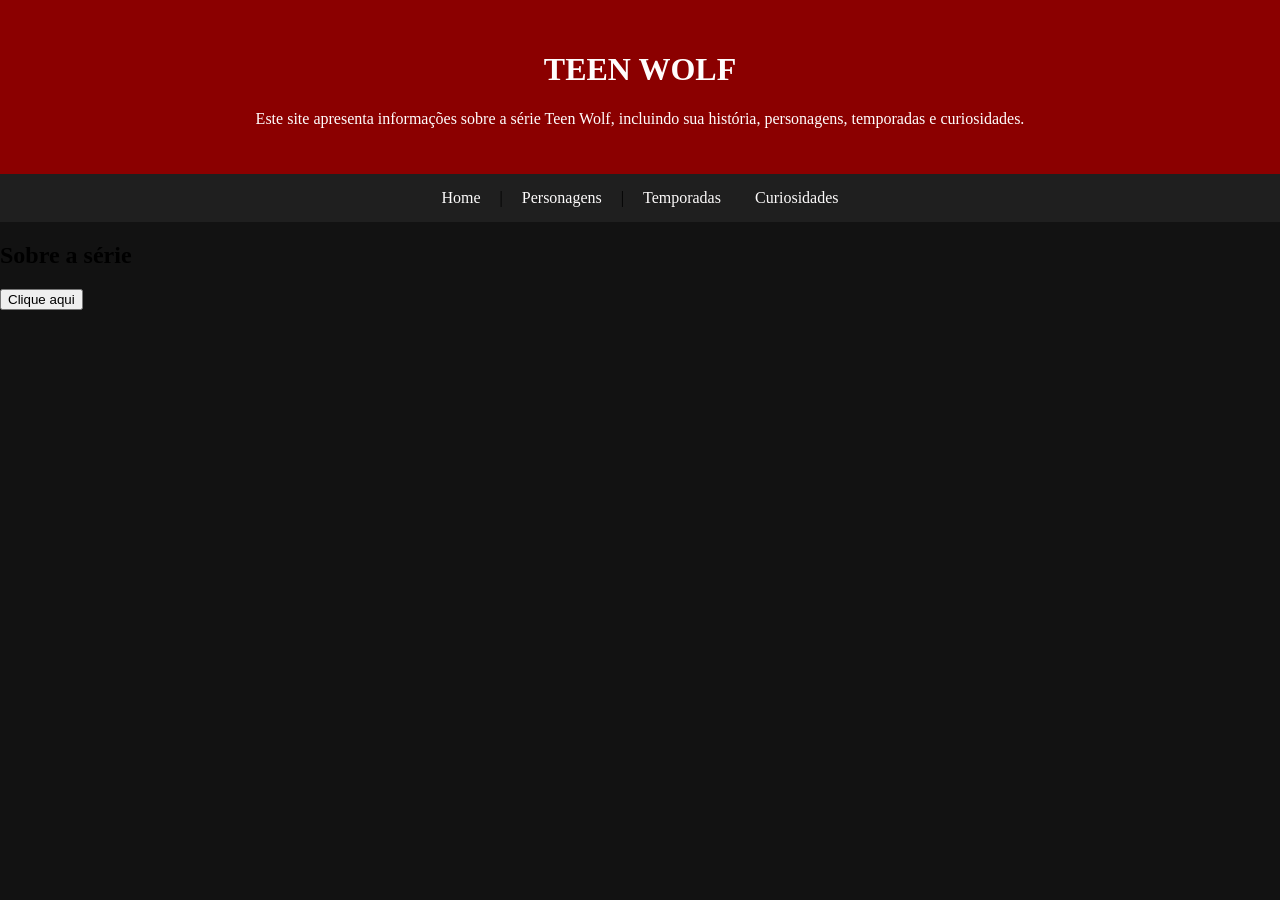
==== index.html @ a73becab "Add files via upload" ====
<!DOCTYPE html>
<html lang="pt-BR">
<head>
    <meta charset="UTF-8">
    <meta name="viewport" content="width=device-width, initial-scale=1.0">
    <title>Teen Wolf</title>
    <link rel="stylesheet" href="style.css"></linkrel>
</head>
<body style= "background-color: #121212; margin: 0;">

    <header style="background-color:  #8B0000;color: #fffdfd; text-align: center; padding: 30px;">
        <h1> TEEN WOLF</h1>
        <p>
             Este site apresenta informações sobre a série Teen Wolf,
        incluindo sua história, personagens, temporadas e curiosidades.
    </p>

     
    </header>

    <nav style="background-color: #1f1f1f; text-align: center; padding: 15px;">
        <a href="" style="color: #fcfbfb; margin: 15px;
        text-decoration: none;">Home</a> |
        <a href="" style="color: #fdfbfb; margin: 15px; 
        text-decoration: none;">Personagens</a> |
        <a href="" style="color: #fdfbfb; margin: 15px; 
        text-decoration: none;">Temporadas</a>
        <a href="" style="color:#fdfbfb; margin: 15px; 
        text-decoration: none;">Curiosidades</a>
    </nav>

    <main>
        <section style:="padding: 20px">
            <h2>Sobre a série</h2>
            

            <button onclick="mostrarCuriosidade()">
                Clique aqui
            </button>
        </section>
    </main>

    <footer>
        <p></p>
    </footer>

    <script src="javascript.js"></script>

</body>
</html>
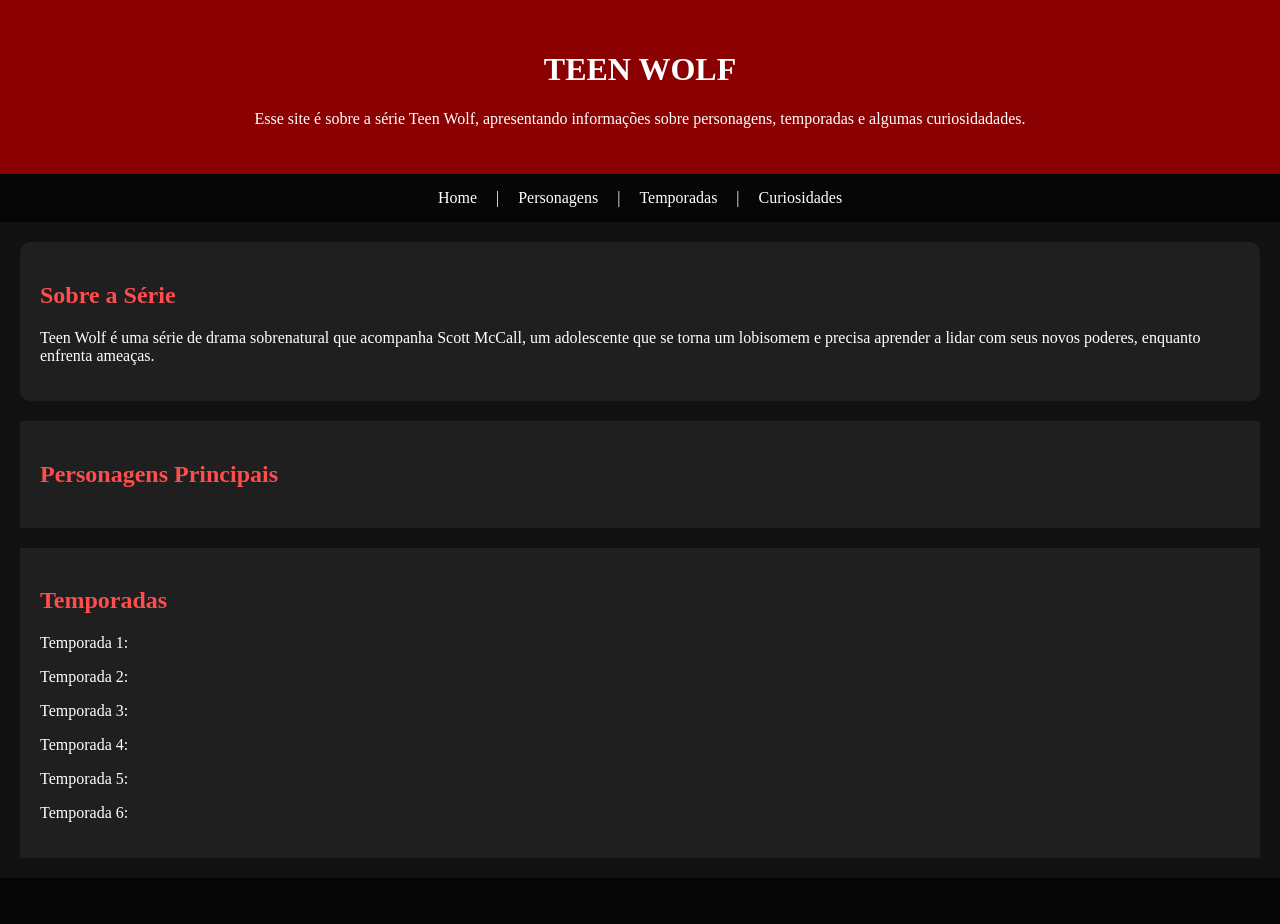
==== commit 9de2f58f: "Revise index.html for improved layout and links Updated the HTML structure and content for the Teen " ====
--- a/index.html
+++ b/index.html
@@ -4,47 +4,84 @@
     <meta charset="UTF-8">
     <meta name="viewport" content="width=device-width, initial-scale=1.0">
     <title>Teen Wolf</title>
-    <link rel="stylesheet" href="style.css"></linkrel>
 </head>
-<body style= "background-color: #121212; margin: 0;">
 
-    <header style="background-color:  #8B0000;color: #fffdfd; text-align: center; padding: 30px;">
-        <h1> TEEN WOLF</h1>
+<body style="margin: 0; background-color: #111; color: white;">
+
+    <header style="background-color: #8B0000; color: white; text-align: center; padding: 30px;">
+        <h1>TEEN WOLF</h1>
+
         <p>
-             Este site apresenta informações sobre a série Teen Wolf,
-        incluindo sua história, personagens, temporadas e curiosidades.
-    </p>
-
-     
+        Esse site é sobre a série Teen Wolf, apresentando informações sobre personagens, temporadas e algumas curiosidadades. 
+        </p>
     </header>
 
-    <nav style="background-color: #1f1f1f; text-align: center; padding: 15px;">
-        <a href="" style="color: #fcfbfb; margin: 15px;
-        text-decoration: none;">Home</a> |
-        <a href="" style="color: #fdfbfb; margin: 15px; 
-        text-decoration: none;">Personagens</a> |
-        <a href="" style="color: #fdfbfb; margin: 15px; 
-        text-decoration: none;">Temporadas</a>
-        <a href="" style="color:#fdfbfb; margin: 15px; 
-        text-decoration: none;">Curiosidades</a>
+    <nav style="background-color: #070606; text-align: center; padding: 15px;">
+        <a href="https://teen-wolf-aftermath.fandom.com/wiki/Teen_Wolf"
+         style="color: white; margin: 15px; text-decoration: none;">Home</a> |
+
+        <a href="https://teenwolfserie.fandom.com/pt-br/wiki/Categoria:Personagens"
+         style="color: white; margin: 15px; text-decoration: none;">Personagens</a> |
+
+        <a href="https://teenwolf.fandom.com/pt-br/wiki/Categoria:Epis%C3%B3dios"
+         style="color: white; margin: 15px; text-decoration: none;">Temporadas</a> |
+
+        <a href="https://dropcultura.com.br/2021/05/02/teen-wolf-as-melhores-curiosidades/" 
+        style="color: white; margin: 15px; text-decoration: none;">Curiosidades</a>
     </nav>
 
     <main>
-        <section style:="padding: 20px">
-            <h2>Sobre a série</h2>
-            
 
-            <button onclick="mostrarCuriosidade()">
-                Clique aqui
-            </button>
+        <section style="padding: 20px; margin: 20px; background-color: #1f1f1f; border-radius: 10px;">
+            <h2 style="color: #ff4d4d;">Sobre a Série</h2>
+
+            <p>
+                Teen Wolf é uma série de drama sobrenatural que acompanha
+                Scott McCall, um adolescente que se torna um lobisomem e precisa aprender a lidar com
+                seus novos poderes, enquanto enfrenta ameaças.
+            </p>
+
         </section>
+
+        <section style="padding: 20px; margin: 20px; background-color: #1f1f1f;">
+            <h2 style="color: #ff4d4d;">Personagens Principais</h2>
+
+            <h3></h3>
+            <p></p>
+
+            <h3></h3>
+            <p></p>
+
+            <h3></h3>
+            <p></p>
+
+            <h3></h3>
+            <p></p>
+        </section>
+
+        <section style="padding: 20px; margin: 20px; background-color: #1f1f1f;">
+            <h2 style="color: #ff4d4d;">Temporadas</h2>
+
+            <p>Temporada 1:</p>
+
+            <p>Temporada 2: </p>
+
+            <p>Temporada 3: </p>
+
+            <p>Temporada 4: </p>
+
+            <p>Temporada 5:</p>
+
+            <p>Temporada 6:</p>
+        </section>
+
     </main>
 
-    <footer>
+    <footer style="background-color: #070606; color: white; text-align: center; padding: 15px;">
         <p></p>
     </footer>
 
     <script src="javascript.js"></script>
 
 </body>
-</html>+</html>
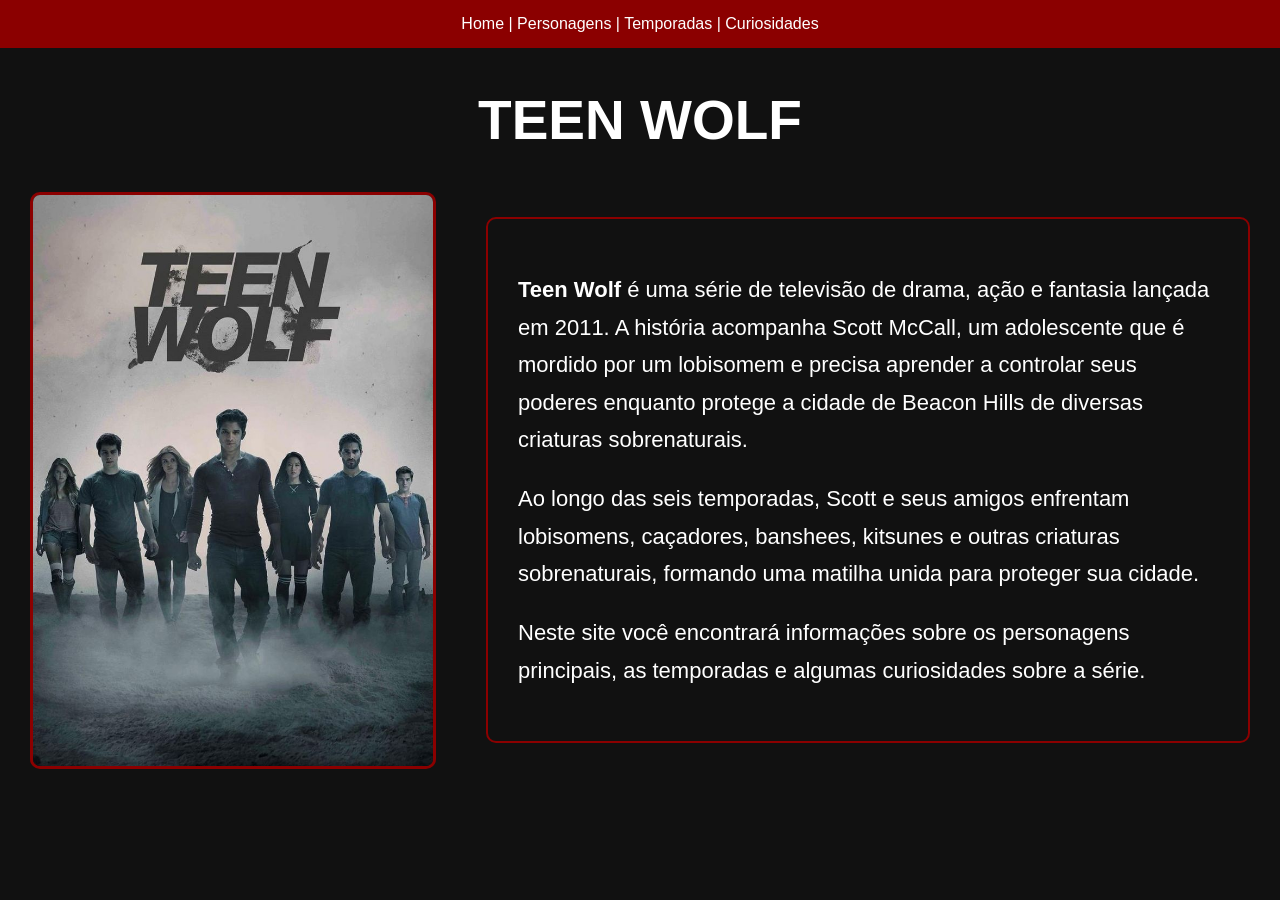
==== commit 9dc98e2c: "trabalho web - teen wolf adicionando meu projeto" ====
--- a/index.html
+++ b/index.html
@@ -1,87 +1,61 @@
 <!DOCTYPE html>
 <html lang="pt-BR">
 <head>
-    <meta charset="UTF-8">
-    <meta name="viewport" content="width=device-width, initial-scale=1.0">
-    <title>Teen Wolf</title>
+<meta charset="UTF-8">
+<title>Teen Wolf</title>
 </head>
 
-<body style="margin: 0; background-color: #111; color: white;">
+<body style="background-color:#111; color:white; font-family:Arial; margin:0;">
 
-    <header style="background-color: #8B0000; color: white; text-align: center; padding: 30px;">
-        <h1>TEEN WOLF</h1>
+<nav style="background-color:#8B0000; text-align:center; padding:15px;">
+    <a href="index.html" style="color:white; text-decoration:none;">Home</a> |
+    <a href="Personagens.html" style="color:white; text-decoration:none;">Personagens</a> |
+    <a href="Temporadas.html" style="color:white; text-decoration:none;">Temporadas</a> |
+    <a href="Curiosidades.html" style="color:white; text-decoration:none;">Curiosidades</a>
+</nav>
+
+<h1 style="text-align:center; font-size:55px; margin-top:40px;">
+    TEEN WOLF
+</h1>
+
+<div style="display:flex;
+            justify-content:center;
+            align-items:center;
+            gap:50px;
+            margin-top:40px;">
+
+    <img src="teenwolf.png"
+         alt="Teen Wolf"
+         style="width:400px;
+                border:3px solid #8B0000;
+                border-radius:10px;">
+
+    <div style="width:700px;
+                border:2px solid #8B0000;
+                border-radius:10px;
+                padding:30px;
+                font-size:22px;
+                line-height:1.7;">
 
         <p>
-        Esse site é sobre a série Teen Wolf, apresentando informações sobre personagens, temporadas e algumas curiosidadades. 
+            <strong>Teen Wolf</strong> é uma série de televisão de drama, ação e fantasia lançada em 2011.
+            A história acompanha Scott McCall, um adolescente que é mordido por um lobisomem e precisa aprender
+            a controlar seus poderes enquanto protege a cidade de Beacon Hills de diversas criaturas sobrenaturais.
         </p>
-    </header>
 
-    <nav style="background-color: #070606; text-align: center; padding: 15px;">
-        <a href="https://teen-wolf-aftermath.fandom.com/wiki/Teen_Wolf"
-         style="color: white; margin: 15px; text-decoration: none;">Home</a> |
+        <p>
+            Ao longo das seis temporadas, Scott e seus amigos enfrentam lobisomens, caçadores, banshees,
+            kitsunes e outras criaturas sobrenaturais, formando uma matilha unida para proteger sua cidade.
+        </p>
 
-        <a href="https://teenwolfserie.fandom.com/pt-br/wiki/Categoria:Personagens"
-         style="color: white; margin: 15px; text-decoration: none;">Personagens</a> |
+        <p>
+            Neste site você encontrará informações sobre os personagens principais, as temporadas e
+            algumas curiosidades sobre a série.
+        </p>
 
-        <a href="https://teenwolf.fandom.com/pt-br/wiki/Categoria:Epis%C3%B3dios"
-         style="color: white; margin: 15px; text-decoration: none;">Temporadas</a> |
+    </div>
 
-        <a href="https://dropcultura.com.br/2021/05/02/teen-wolf-as-melhores-curiosidades/" 
-        style="color: white; margin: 15px; text-decoration: none;">Curiosidades</a>
-    </nav>
-
-    <main>
-
-        <section style="padding: 20px; margin: 20px; background-color: #1f1f1f; border-radius: 10px;">
-            <h2 style="color: #ff4d4d;">Sobre a Série</h2>
-
-            <p>
-                Teen Wolf é uma série de drama sobrenatural que acompanha
-                Scott McCall, um adolescente que se torna um lobisomem e precisa aprender a lidar com
-                seus novos poderes, enquanto enfrenta ameaças.
-            </p>
-
-        </section>
-
-        <section style="padding: 20px; margin: 20px; background-color: #1f1f1f;">
-            <h2 style="color: #ff4d4d;">Personagens Principais</h2>
-
-            <h3></h3>
-            <p></p>
-
-            <h3></h3>
-            <p></p>
-
-            <h3></h3>
-            <p></p>
-
-            <h3></h3>
-            <p></p>
-        </section>
-
-        <section style="padding: 20px; margin: 20px; background-color: #1f1f1f;">
-            <h2 style="color: #ff4d4d;">Temporadas</h2>
-
-            <p>Temporada 1:</p>
-
-            <p>Temporada 2: </p>
-
-            <p>Temporada 3: </p>
-
-            <p>Temporada 4: </p>
-
-            <p>Temporada 5:</p>
-
-            <p>Temporada 6:</p>
-        </section>
-
-    </main>
-
-    <footer style="background-color: #070606; color: white; text-align: center; padding: 15px;">
-        <p></p>
-    </footer>
-
-    <script src="javascript.js"></script>
+</div>
 
 </body>
-</html>
+</html>
